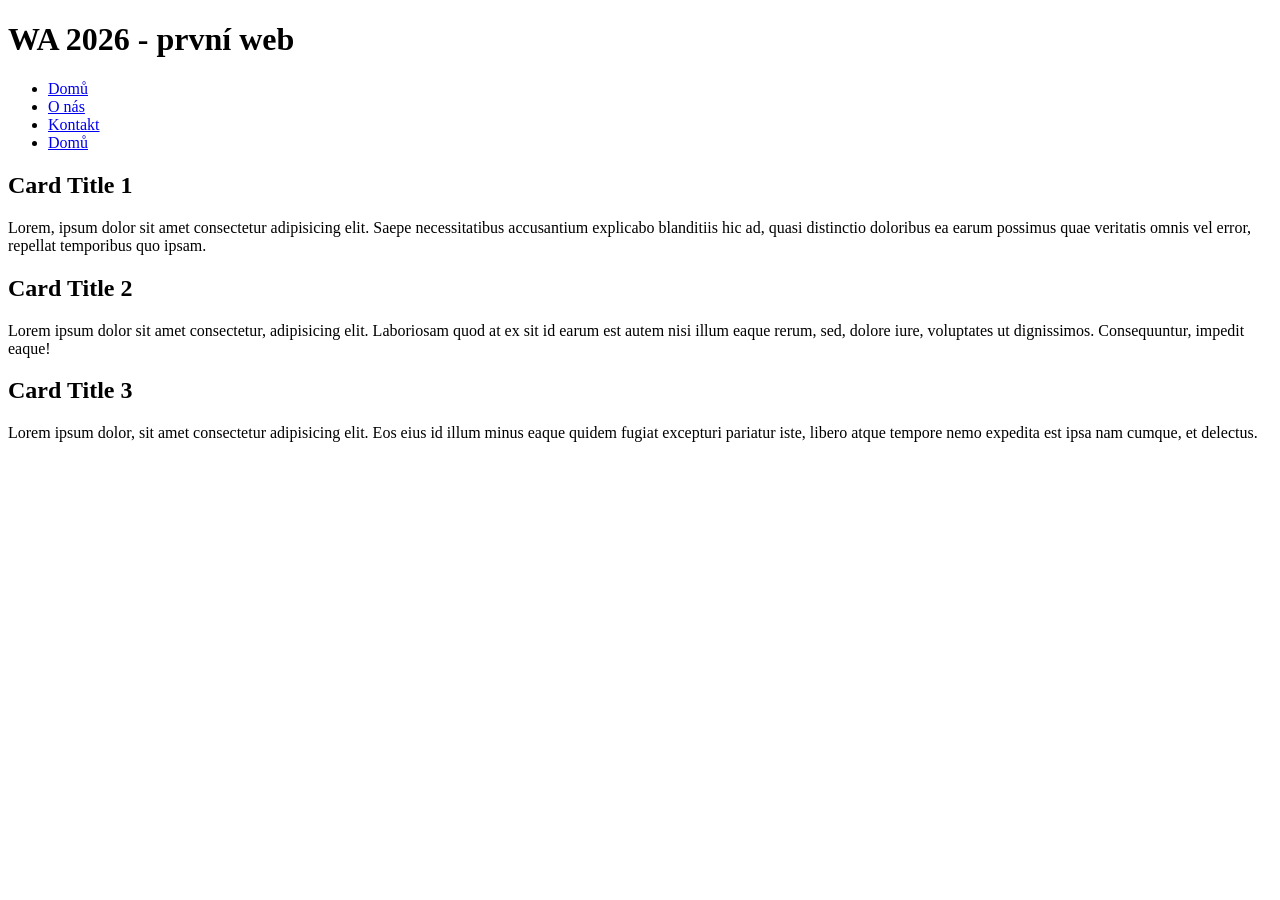
==== 01-zakladni-web/index.html @ cf600c08 "#2 web - základní HTML struktura" ====
<!DOCTYPE html>
<html lang="en">
<head>
    <meta charset="UTF-8">
    <meta name="viewport" content="width=device-width, initial-scale=1.0">
    <link rel="stylesheet" href="styles/style.css">
    <title>Web 01 - Topinka Dalibor</title>
</head>
<body>
    <div class="page-wrapper">
<header>
    <h1>WA 2026 - první web</h1>
</header>
<nav>
    <ul>
        <li><a href="#">Domů</a></li>
        <li><a href="#">O nás</a></li>
        <li><a href="#">Kontakt</a></li>
        <li><a href="#">Domů</a></li>

    </ul>
</nav>

<main>
    <section>
        <article class="card">
<h2>Card Title 1</h2>
<p>Lorem, ipsum dolor sit amet consectetur adipisicing elit. Saepe necessitatibus accusantium explicabo blanditiis hic ad, quasi distinctio doloribus ea earum possimus quae veritatis omnis vel error, repellat temporibus quo ipsam.</p>
        </article>
        <article class="=card">
            <h2>Card Title 2</h2>
            <p>Lorem ipsum dolor sit amet consectetur, adipisicing elit. Laboriosam quod at ex sit id earum est autem nisi illum eaque rerum, sed, dolore iure, voluptates ut dignissimos. Consequuntur, impedit eaque!</p>
        </article>
        <article class="=card">
            <h2>Card Title 3</h2>
            <p>Lorem ipsum dolor, sit amet consectetur adipisicing elit. Eos eius id illum minus eaque quidem fugiat excepturi pariatur iste, libero atque tempore nemo expedita est ipsa nam cumque, et delectus.
    </div>
</body>
</html>
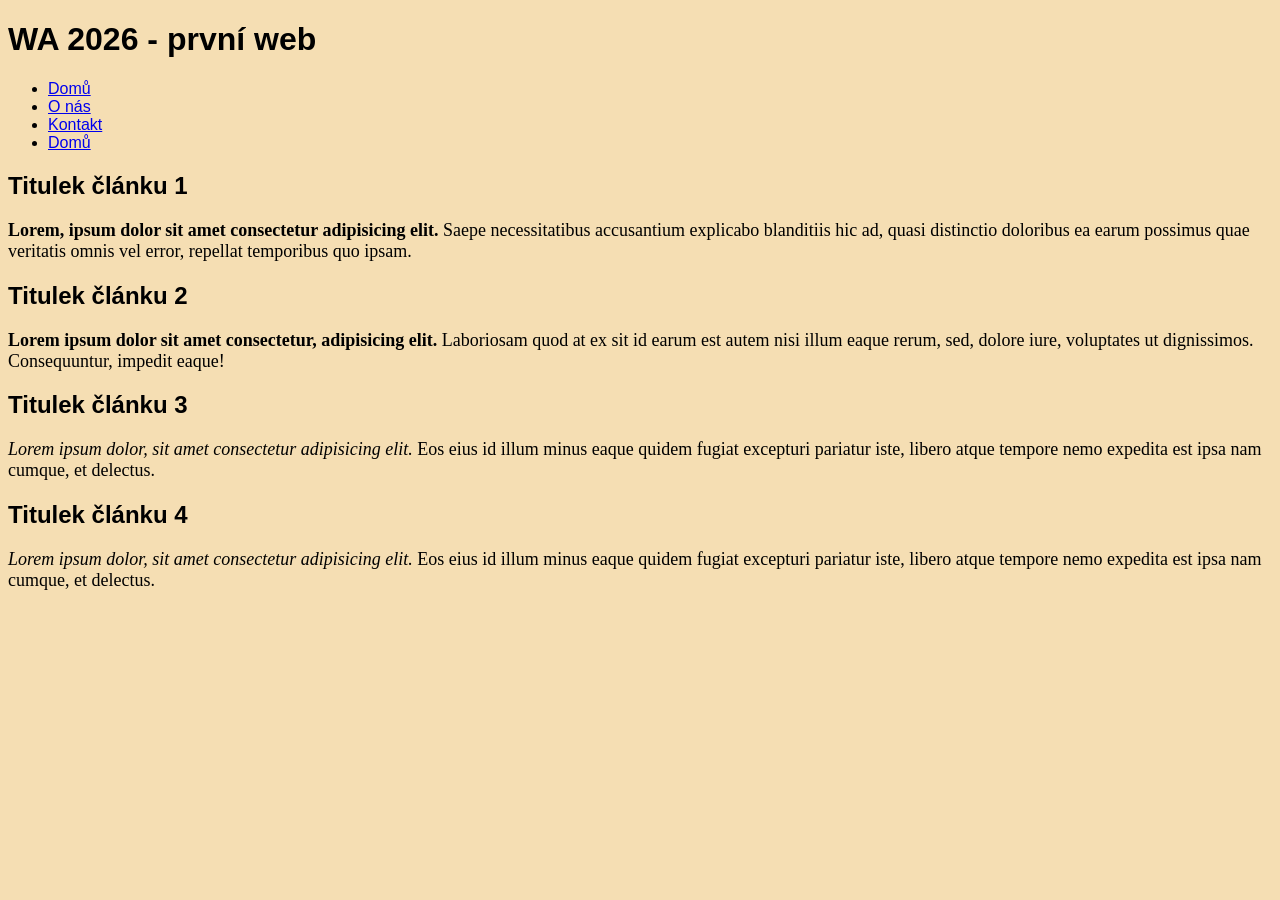
==== commit e7a18ee3: "#2" ====
--- a/01-zakladni-web/index.html
+++ b/01-zakladni-web/index.html
@@ -20,20 +20,24 @@
 
     </ul>
 </nav>
-
 <main>
-    <section>
+    <section class="grid-container">
         <article class="card">
-<h2>Card Title 1</h2>
-<p>Lorem, ipsum dolor sit amet consectetur adipisicing elit. Saepe necessitatibus accusantium explicabo blanditiis hic ad, quasi distinctio doloribus ea earum possimus quae veritatis omnis vel error, repellat temporibus quo ipsam.</p>
+            <h2>Titulek článku 1</h2>
+            <p><b>Lorem, ipsum dolor sit amet consectetur adipisicing elit.</b> Saepe necessitatibus accusantium explicabo blanditiis hic ad, quasi distinctio doloribus ea earum possimus quae veritatis omnis vel error, repellat temporibus quo ipsam.</p>
         </article>
         <article class="=card">
-            <h2>Card Title 2</h2>
-            <p>Lorem ipsum dolor sit amet consectetur, adipisicing elit. Laboriosam quod at ex sit id earum est autem nisi illum eaque rerum, sed, dolore iure, voluptates ut dignissimos. Consequuntur, impedit eaque!</p>
+            <h2>Titulek článku 2</h2>
+            <p><strong>Lorem ipsum dolor sit amet consectetur, adipisicing elit.</strong> Laboriosam quod at ex sit id earum est autem nisi illum eaque rerum, sed, dolore iure, voluptates ut dignissimos. Consequuntur, impedit eaque!</p>
         </article>
         <article class="=card">
-            <h2>Card Title 3</h2>
-            <p>Lorem ipsum dolor, sit amet consectetur adipisicing elit. Eos eius id illum minus eaque quidem fugiat excepturi pariatur iste, libero atque tempore nemo expedita est ipsa nam cumque, et delectus.
+            <h2>Titulek článku 3</h2>
+            <p><i>Lorem ipsum dolor, sit amet consectetur adipisicing elit.</i> Eos eius id illum minus eaque quidem fugiat excepturi pariatur iste, libero atque tempore nemo expedita est ipsa nam cumque, et delectus.
+                </article>
+                <article class="=card">
+            <h2>Titulek článku 4</h2>
+            <p><em>Lorem ipsum dolor, sit amet consectetur adipisicing elit.</em> Eos eius id illum minus eaque quidem fugiat excepturi pariatur iste, libero atque tempore nemo expedita est ipsa nam cumque, et delectus.
+                </article>
     </div>
 </body>
 </html>
--- a/01-zakladni-web/styles/style.css
+++ b/01-zakladni-web/styles/style.css
@@ -0,0 +1,28 @@
+/*
+Základní syntaxe  CSS
+
+selector {
+    vlastnost-1; hodnota;
+    vlastnost-2; hodnota;
+    vlastnost-3; hodnota;
+    vlastnost-4; hodnota;
+    vlastnost-5; hodnota;
+    ...
+    vlastnost-n; hodnota;
+    }
+*/
+
+
+body {
+    background-color: wheat;
+    font-family: Arial, Helvetica, sans-serif;
+}
+
+
+p {
+    font-family: 'Times New Roman', Times, serif;
+    font-size: 18px;
+}
+
+
+
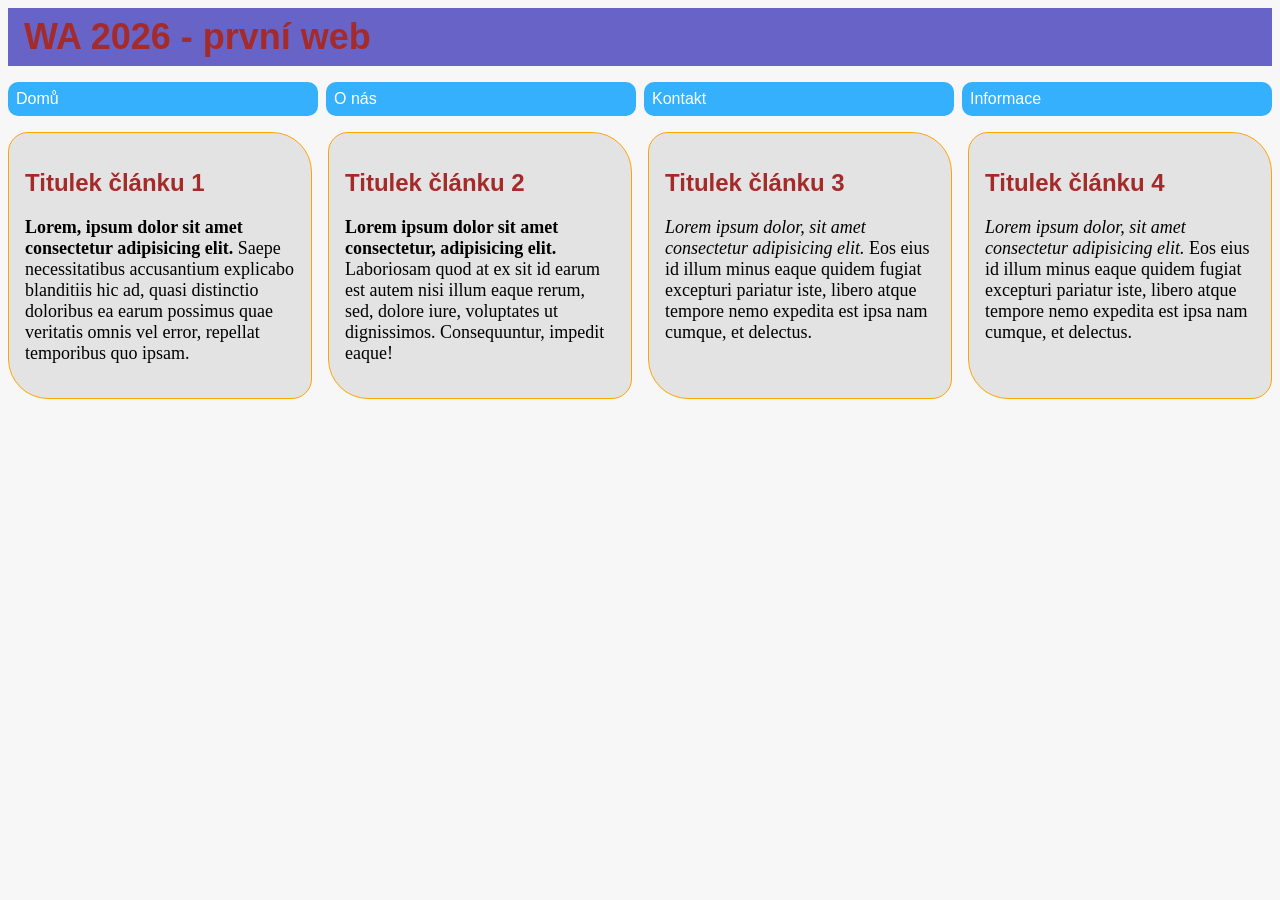
==== commit 783bc524: "#2" ====
--- a/01-zakladni-web/index.html
+++ b/01-zakladni-web/index.html
@@ -7,7 +7,7 @@
     <title>Web 01 - Topinka Dalibor</title>
 </head>
 <body>
-    <div class="page-wrapper">
+    <div class="-page-wrapper">
 <header>
     <h1>WA 2026 - první web</h1>
 </header>
@@ -16,7 +16,7 @@
         <li><a href="#">Domů</a></li>
         <li><a href="#">O nás</a></li>
         <li><a href="#">Kontakt</a></li>
-        <li><a href="#">Domů</a></li>
+        <li><a href="#">Informace</a></li>
 
     </ul>
 </nav>
@@ -26,15 +26,15 @@
             <h2>Titulek článku 1</h2>
             <p><b>Lorem, ipsum dolor sit amet consectetur adipisicing elit.</b> Saepe necessitatibus accusantium explicabo blanditiis hic ad, quasi distinctio doloribus ea earum possimus quae veritatis omnis vel error, repellat temporibus quo ipsam.</p>
         </article>
-        <article class="=card">
+        <article class="card">
             <h2>Titulek článku 2</h2>
             <p><strong>Lorem ipsum dolor sit amet consectetur, adipisicing elit.</strong> Laboriosam quod at ex sit id earum est autem nisi illum eaque rerum, sed, dolore iure, voluptates ut dignissimos. Consequuntur, impedit eaque!</p>
         </article>
-        <article class="=card">
+        <article class="card">
             <h2>Titulek článku 3</h2>
             <p><i>Lorem ipsum dolor, sit amet consectetur adipisicing elit.</i> Eos eius id illum minus eaque quidem fugiat excepturi pariatur iste, libero atque tempore nemo expedita est ipsa nam cumque, et delectus.
                 </article>
-                <article class="=card">
+                <article class="card">
             <h2>Titulek článku 4</h2>
             <p><em>Lorem ipsum dolor, sit amet consectetur adipisicing elit.</em> Eos eius id illum minus eaque quidem fugiat excepturi pariatur iste, libero atque tempore nemo expedita est ipsa nam cumque, et delectus.
                 </article>
--- a/01-zakladni-web/styles/style.css
+++ b/01-zakladni-web/styles/style.css
@@ -14,15 +14,90 @@
 
 
 body {
-    background-color: wheat;
+    background-color: rgb(247, 247, 247);
     font-family: Arial, Helvetica, sans-serif;
+}
+
+h1 {
+    font-size: 36px;
+    margin: unset;
+}
+
+h1, h2 {
+    color: brown;
 }
 
 
 p {
     font-family: 'Times New Roman', Times, serif;
+
+    /* velikost písma */
     font-size: 18px;
 }
 
+header, footer {
+    background-color: rgb(104, 100, 199);
+
+    /* 1rem většinou 16px */
+    /* padding: 0.5rem; */
+    padding: 0.5rem 1rem;
+    /* padding: 0.5rem; 1rem; 2rem */
+
+}
+
+footer p {
+    margin: unset;
+}
+
+.page-wrapper {
+    width: 90%;
+
+    /* zarovnání na střed */
+    margin: 0 auto; 
+}
+
+nav ul {
+    display: flex;
+    list-style-type: none;
+    gap: 0.5rem;
+    flex-wrap: wrap;
+    padding: 0;
+}
+
+nav li {
+/* flex-grow: 1;*/
+/* flex-shrink: 1; */
+/* flex-basis: 100px; */
+
+/* to samé jako předchozí 3 vlastnosti */
+flex: 1 1 100px;
+
+}
 
 
+nav a {
+    display: block;
+    background-color: #35b0fc;
+    color: white;
+    text-decoration: none;
+    padding: 0.5rem;
+    border-radius: 10px;
+    white-space: nowrap;
+}
+
+.grid-container {
+    display: grid;
+    /* grid-template-columns: auto auto auto auto; */ /* rozdělení do sloupců */
+    /* grid-template-columns: 2fr 4fr; */ /* velikost sloupců */
+    grid-template-columns: repeat(auto-fit, minmax(260px, 1fr));
+    gap: 1rem; /* mezera */
+}
+
+
+.card {
+    background-color: #e3e3e3;
+    padding: 1rem; /* aby text nebyl nalepený na rámečku */
+    /* margin-top: 1rem; */
+    border-radius: 20px 40px; /* zaoblenost */
+    border: 1px solid orange; /* ohraničení */
+}
